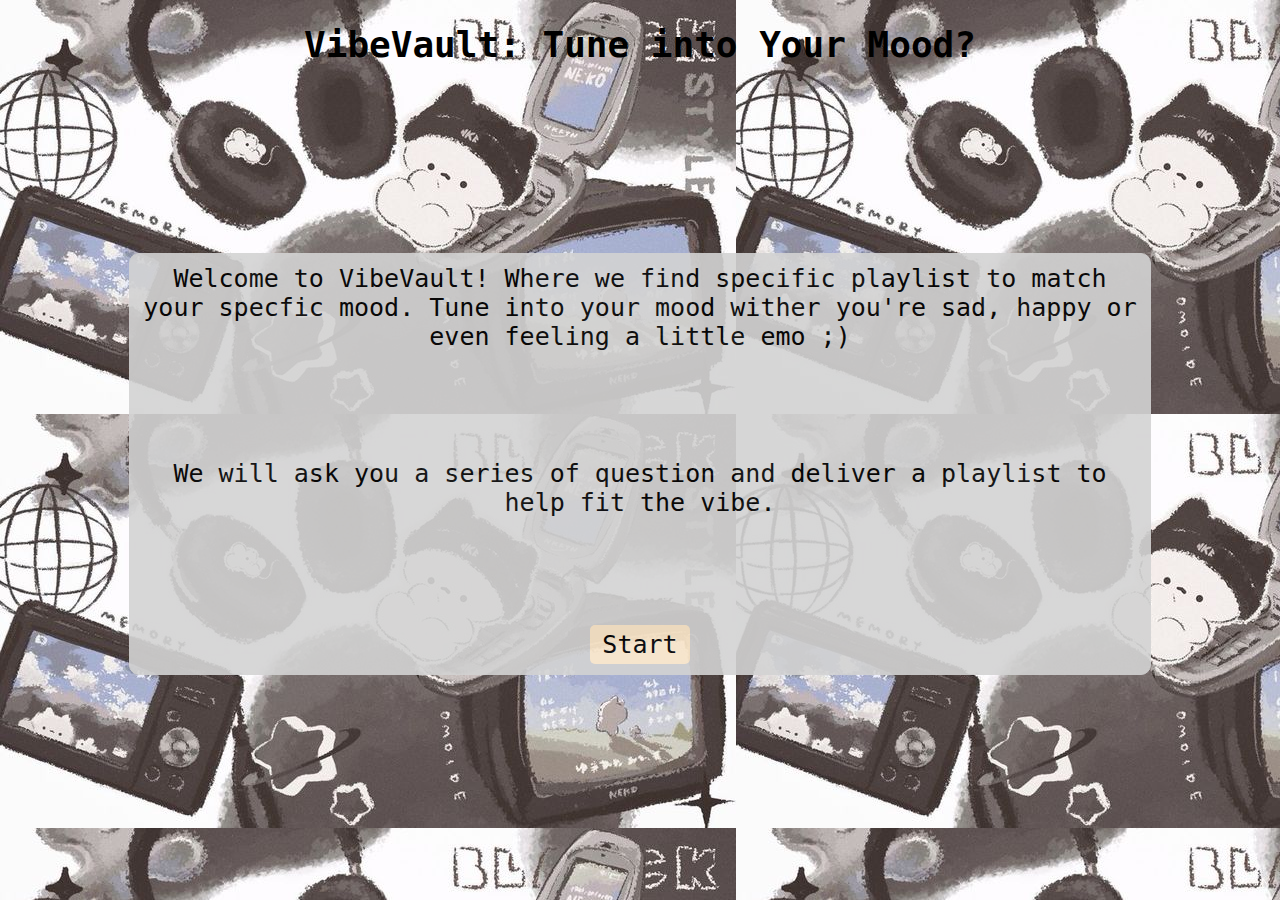
==== index.html @ d3862729 "1.0" ====
<!DOCTYPE html>
<html lang="en">
    <head>
        <meta charset="UTF-8">
        <meta name="viewport" content="width=device-width, initial-scale=1.0">
        <title>VibeVault </title>
        <link rel="stylesheet" href="style.css">
      </head>

      <body>

        <div class="header">
        <h1>VibeVault: Tune into Your Mood?</h1>
        <canvas id="canvas"></canvas>
        </div>
        
      </body>

      <div class="box">
        Welcome to VibeVault! Where we find specific playlist to match your specfic mood.
        Tune into your mood wither you're sad, happy or even feeling a little emo ;) 
        <p>We will ask you a series of question and deliver a playlist to help fit the vibe.</p>

        <a href="quiz.html">
        <button>Start</button>
        </a>
      </div>





</html>
---- style.css ----
body {
    text-align: center;
    font-family: andale mono, monospace;
    font-size: large;
    background-image: url(/pics/bg1.jpg);
}

.header {
    font-family: andale mono, monospace;
}

.box {
    width: 1000px;
    height: 400px;
    border: 1px solid black;
    padding: 10px;
    margin: 10px auto; 
    border-radius: 10px; /* Rounded corners */
    background-color: lightgrey;
    border-color: lightgrey;
    opacity: 0.9;
    font-size: 25px;
    display: flex; /* Use flexbox for alignment */
    flex-direction: column; /* Arrange items vertically */
    justify-content: space-between; /* Align items with space between */
    align-items: center; /* Center items horizontally */
}

.box button {
    width: 100px; /* Adjust button width */
    padding: 5px; /* Adjust button padding */
    font-family: andale mono, monospace;
    font-size: 25px; /* Inherit font size from parent */
    background-color: blanchedalmond; /* Button background color */
    color: black; /* Button text color */
    border: none; /* Remove button border */
    border-radius: 5px; /* Rounded button corners */
    cursor: pointer; /* Change cursor to pointer on hover */
    align-self: center; /* Align button to the center horizontally */
}
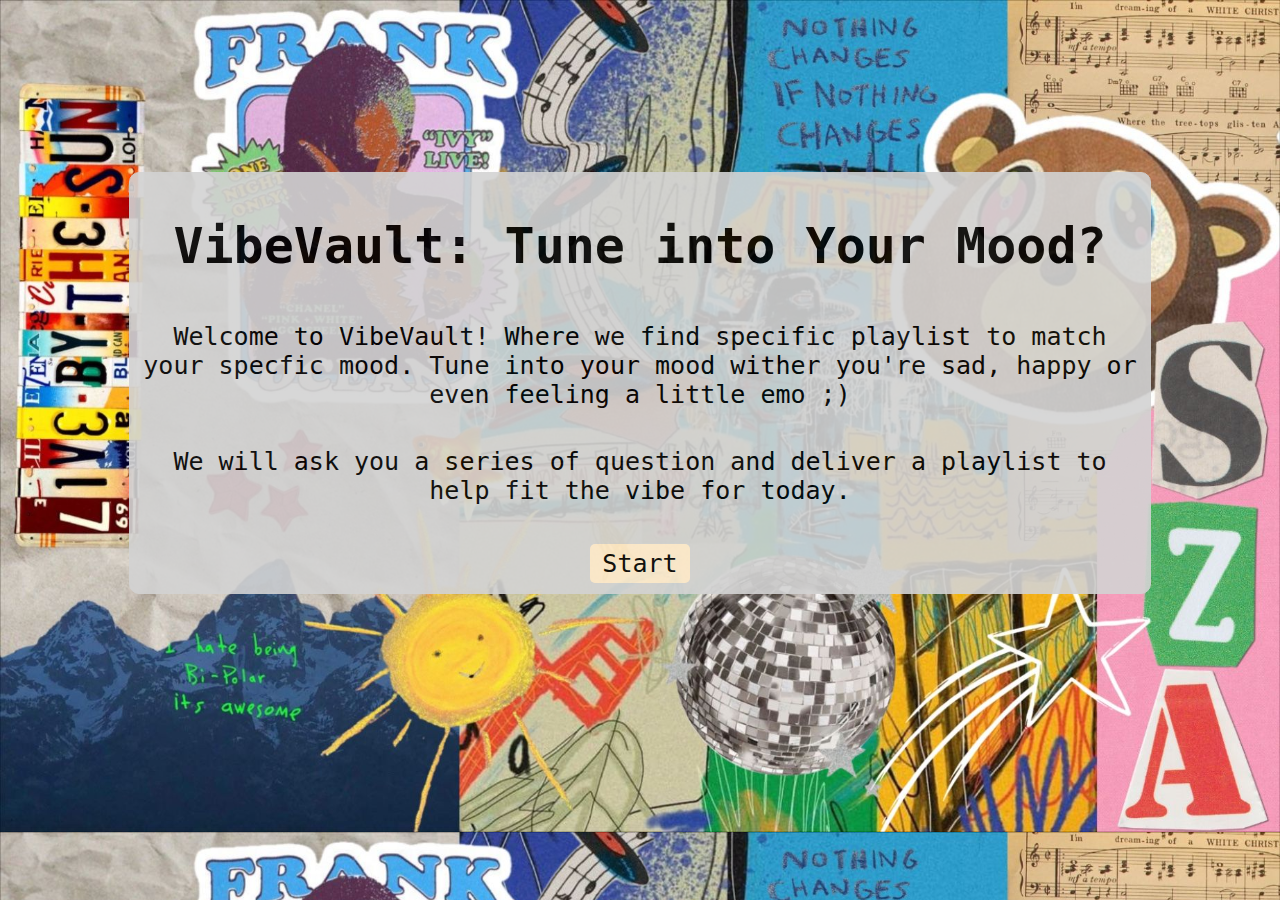
==== commit 18ca6902: "2.0" ====
--- a/index.html
+++ b/index.html
@@ -10,16 +10,17 @@
       <body>
 
         <div class="header">
-        <h1>VibeVault: Tune into Your Mood?</h1>
+
         <canvas id="canvas"></canvas>
         </div>
         
       </body>
 
       <div class="box">
+        <h1>VibeVault: Tune into Your Mood?</h1>
         Welcome to VibeVault! Where we find specific playlist to match your specfic mood.
         Tune into your mood wither you're sad, happy or even feeling a little emo ;) 
-        <p>We will ask you a series of question and deliver a playlist to help fit the vibe.</p>
+        <p>We will ask you a series of question and deliver a playlist to help fit the vibe for today.</p>
 
         <a href="quiz.html">
         <button>Start</button>
--- a/style.css
+++ b/style.css
@@ -2,7 +2,8 @@
     text-align: center;
     font-family: andale mono, monospace;
     font-size: large;
-    background-image: url(/pics/bg1.jpg);
+    background-image: url(/pics/bg0.jpg);
+    background-size: 100% ;
 }
 
 .header {
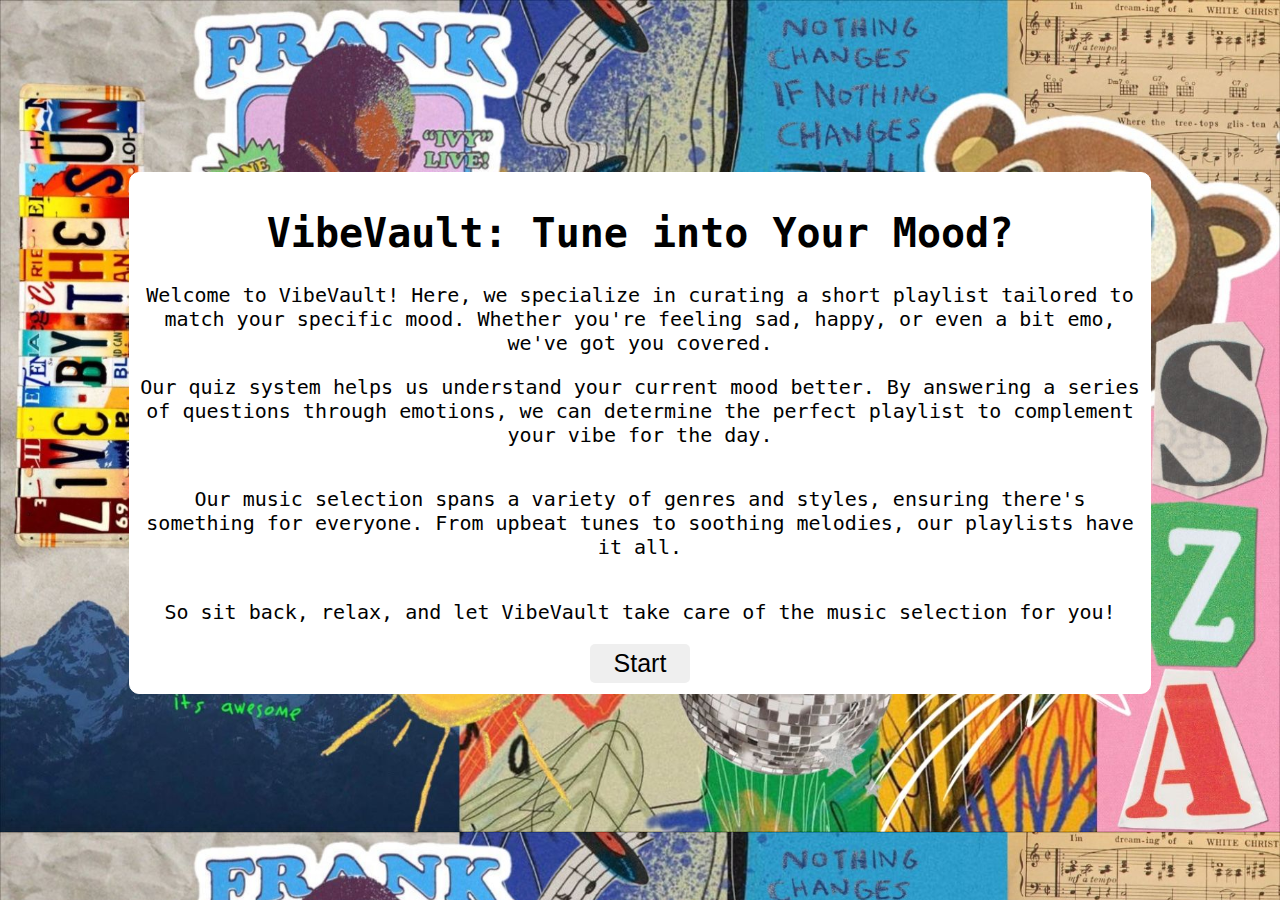
==== commit 7c3dc0e5: "Final" ====
--- a/index.html
+++ b/index.html
@@ -16,11 +16,13 @@
         
       </body>
 
+      <!-- home page information before starting the quiz-->
       <div class="box">
         <h1>VibeVault: Tune into Your Mood?</h1>
-        Welcome to VibeVault! Where we find specific playlist to match your specfic mood.
-        Tune into your mood wither you're sad, happy or even feeling a little emo ;) 
-        <p>We will ask you a series of question and deliver a playlist to help fit the vibe for today.</p>
+        Welcome to VibeVault! Here, we specialize in curating a short playlist tailored to match your specific mood. Whether you're feeling sad, happy, or even a bit emo, we've got you covered.
+        <p>Our quiz system helps us understand your current mood better. By answering a series of questions through emotions, we can determine the perfect playlist to complement your vibe for the day.</p>
+        <p>Our music selection spans a variety of genres and styles, ensuring there's something for everyone. From upbeat tunes to soothing melodies, our playlists have it all.</p>
+        <p>So sit back, relax, and let VibeVault take care of the music selection for you!</p>
 
         <a href="quiz.html">
         <button>Start</button>
--- a/style.css
+++ b/style.css
@@ -2,7 +2,7 @@
     text-align: center;
     font-family: andale mono, monospace;
     font-size: large;
-    background-image: url(/pics/bg0.jpg);
+    background-image: url(/pics/bg0.jpg); /* Background image for the first half of the website */
     background-size: 100% ;
 }
 
@@ -12,15 +12,14 @@
 
 .box {
     width: 1000px;
-    height: 400px;
+    height: 500px;
     border: 1px solid black;
     padding: 10px;
     margin: 10px auto; 
     border-radius: 10px; /* Rounded corners */
-    background-color: lightgrey;
-    border-color: lightgrey;
-    opacity: 0.9;
-    font-size: 25px;
+    background-color: white;
+    border-color: white;
+    font-size: 20px;
     display: flex; /* Use flexbox for alignment */
     flex-direction: column; /* Arrange items vertically */
     justify-content: space-between; /* Align items with space between */
@@ -30,9 +29,8 @@
 .box button {
     width: 100px; /* Adjust button width */
     padding: 5px; /* Adjust button padding */
-    font-family: andale mono, monospace;
     font-size: 25px; /* Inherit font size from parent */
-    background-color: blanchedalmond; /* Button background color */
+    background-color: whitesmodarke; /* Button background color */
     color: black; /* Button text color */
     border: none; /* Remove button border */
     border-radius: 5px; /* Rounded button corners */
